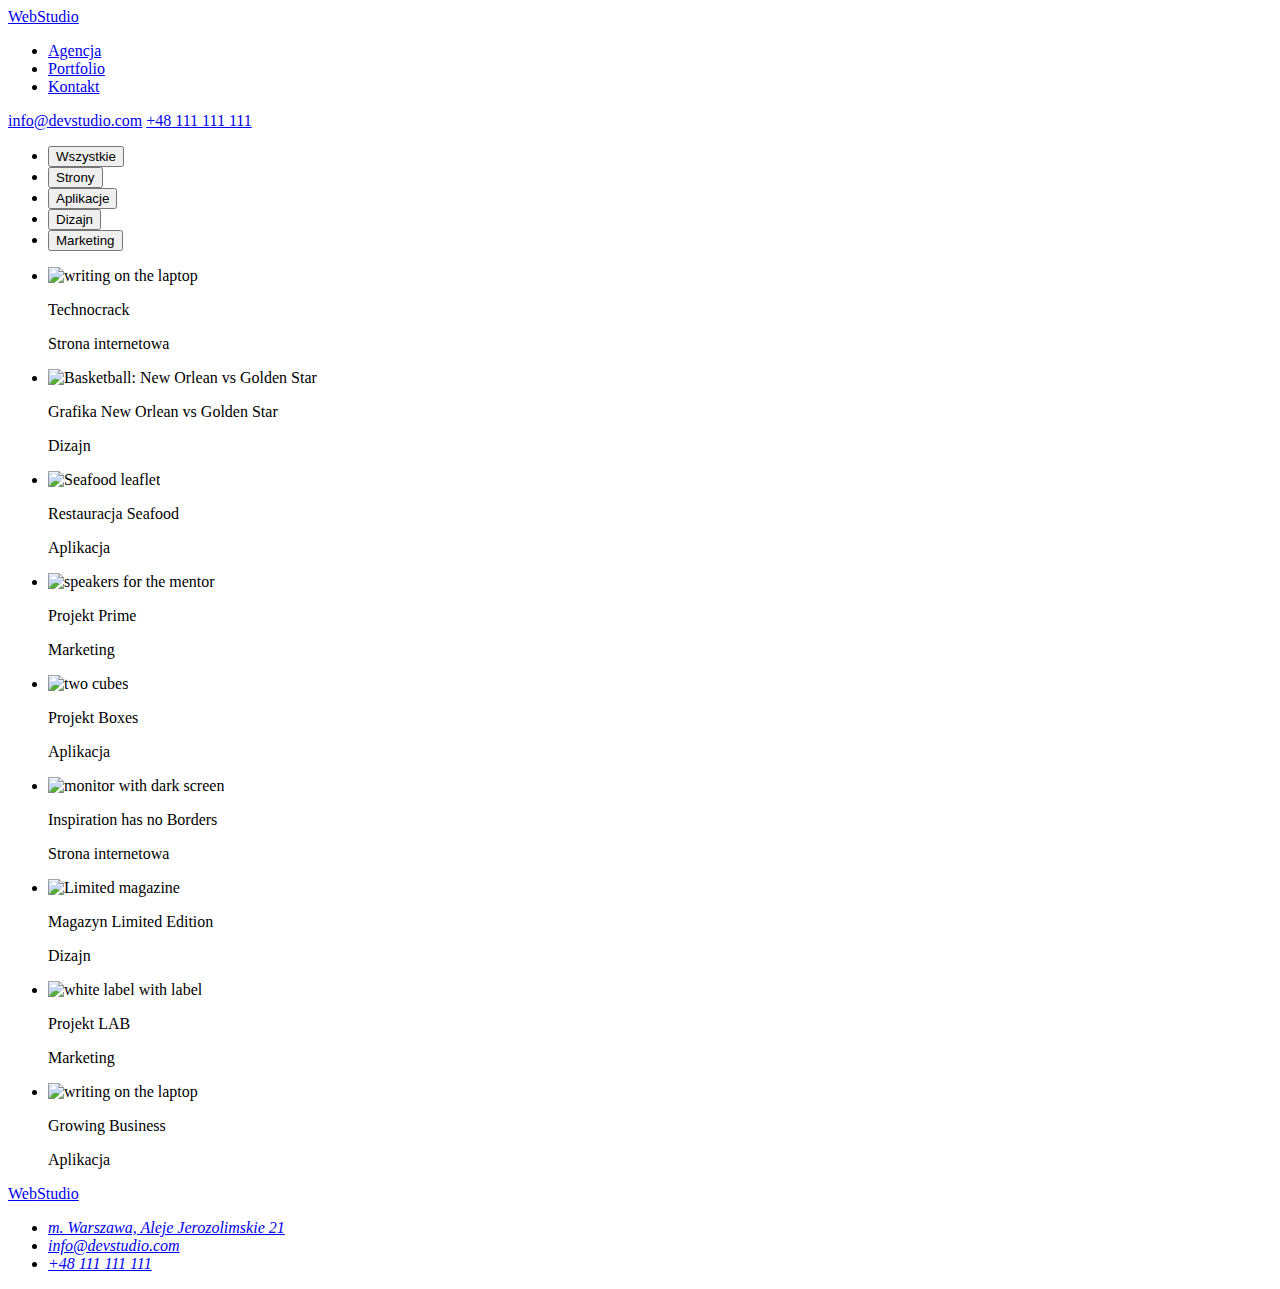
==== portfolio.html @ b5c56d54 "Uzupełnienie treści" ====
<!DOCTYPE html>
<html lang="en">
  
<!--NAGŁÓWEK-->
<head>
    <meta charset="UTF-8"/>
    <meta name="viewport" content="width=device-width, initial-scale=1.0"/>
    <link rel="stylesheet" href="styles/style.css"/>
    <link rel="preconnect" href="https://fonts.googleapis.com" />
    <link rel="preconnect" href="https://fonts.gstatic.com" crossorigin />
    <link
      href="https://fonts.googleapis.com/css2?family=Festive&family=Qahiri&family=Raleway:wght@700&family=Roboto:wght@400;500;700;900&family=Rubik:wght@300&display=swap"
      rel="stylesheet"
    />
    <link rel="stylesheet" href="css/styles.css" />
    <title>Dokument wewnętrzny</title>
</head>
  
<!--BODY-->
<body>
  <!--HEADER-->

  <header class="header">
    <a class="logo-link" href="index.html"
      >Web<span class="logo-dark">Studio</span></a
    >
    <nav class="navigation">
      <ul class="navigation-list">
        <li class="nagivation-list-item">
          <a class="navigation-list-item-link" href="index.html">Agencja</a>
        </li>
        <li class="nagivation-list-item">
          <a class="navigation-list-item-link active" href="portfolio.html"
            >Portfolio</a
          >
        </li>
        <li class="nagivation-list-item">
          <a class="navigation-list-item-link" href="#">Kontakt</a>
        </li>
      </ul>
    </nav>

    <a class="email" href="mailto:info@devstudio.com">info@devstudio.com</a>
    <a href="tel:+48111111111" class="phone-number">+48 111 111 111</a>
  </header>

  <!--TREŚĆ GŁÓWNA Z FILTRAMI-->
  <main>
     <main class="portfolio">
      <ul class="filters-list">
        <li class="filters-list-item">
          <button class="filter-btn" type="button">Wszystkie</button>
        </li>
        <li class="filters-list-item">
          <button class="filter-btn" type="button">Strony</button>
        </li>
        <li class="filters-list-item">
          <button class="filter-btn" type="button">Aplikacje</button>
        </li>
        <li class="filters-list-item">
          <button class="filter-btn" type="button">Dizajn</button>
        </li>
        <li class="filters-list-item">
          <button class="filter-btn" type="button">Marketing</button>
        </li>
      </ul>

      <ul class="projects-list">
        <li class="projects-list-item">
          <img
            class="projects-list-img"
            src="images/laptopscreen.jpg"
            alt="writing on the laptop"
            width="370"
            height="294"
          />
          <p class="projects-list-title">Technocrack</p>
          <p class="projects-list-type">Strona internetowa</p>
        </li>
        <li class="projects-list-item">
          <img
            class="projects-list-img"
            src="images/neworleangraphic.jpg"
            alt="Basketball: New Orlean vs Golden Star"
            width="370"
            height="294"
          />
          <p class="projects-list-title">Grafika New Orlean vs Golden Star</p>
          <p class="projects-list-type">Dizajn</p>
        </li>
        <li class="projects-list-item">
          <img
            class="projects-list-img"
            src="images/seefoodlogo.jpg"
            alt="Seafood leaflet"
            width="370"
            height="294"
          />
          <p class="projects-list-title">Restauracja Seafood</p>
          <p class="projects-list-type">Aplikacja</p>
        </li>
        <li class="projects-list-item">
          <img
            class="projects-list-img"
            src="images/headphones.jpg"
            alt="speakers for the mentor"
            width="370"
            height="294"
          />
          <p class="projects-list-title">Projekt Prime</p>
          <p class="projects-list-type">Marketing</p>
        </li>
        <li class="projects-list-item">
          <img
            class="projects-list-img"
            src="images/twoboxes.jpg"
            alt="two cubes"
            width="370"
            height="294"
          />
          <p class="projects-list-title">Projekt Boxes</p>
          <p class="projects-list-type">Aplikacja</p>
        </li>
        <li class="projects-list-item">
          <img
            class="projects-list-img"
            src="images/darkscreen.jpg"
            alt="monitor with dark screen"
            width="370"
            height="294"
          />
          <p class="projects-list-title">Inspiration has no Borders</p>
          <p class="projects-list-type">Strona internetowa</p>
        </li>
        <li class="projects-list-item">
          <img
            class="projects-list-img"
            src="images/magazine.jpg"
            alt="Limited magazine"
            width="370"
            height="294"
          />
          <p class="projects-list-title">Magazyn Limited Edition</p>
          <p class="projects-list-type">Dizajn</p>
        </li>
        <li class="projects-list-item">
          <img
            class="projects-list-img"
            src="images/whitelabel.jpg"
            alt="white label with label"
            width="370"
            height="294"
          />
          <p class="projects-list-title">Projekt LAB</p>
          <p class="projects-list-type">Marketing</p>
        </li>
        <li class="projects-list-item">
          <img
            class="projects-list-img"
            src="images/writingonthelaptop.jpg"
            alt="writing on the laptop"
            width="370"
            height="294"
          />
          <p class="projects-list-title">Growing Business</p>
          <p class="projects-list-type">Aplikacja</p>
        </li>
      </ul>
    </main>


  <!-- STOPKA -->
  <footer class="footer">
    <a class="logo-link" href="index.html"
      >Web<span class="logo-light">Studio</span></a
    >
    <address class="address">
      <ul class="address-list">
        <li class="address-list-item">
          <a
            class="address-list-link street"
            href="https://goo.gl/maps/AZBb3oWcoWajxazx5"
            target="_blank"
            >m. Warszawa, Aleje Jerozolimskie 21</a
          >
        </li>
        <li class="address-list-item">
          <a class="address-list-link" href="mailto:info@devstudio.com"
            >info@devstudio.com</a
          >
        </li>
        <li class="address-list-item">
          <a class="address-list-link" href="tel:+48111111111"
            >+48 111 111 111</a
          >
        </li>
      </ul>
    </address>
  </footer>
</body>
</html>
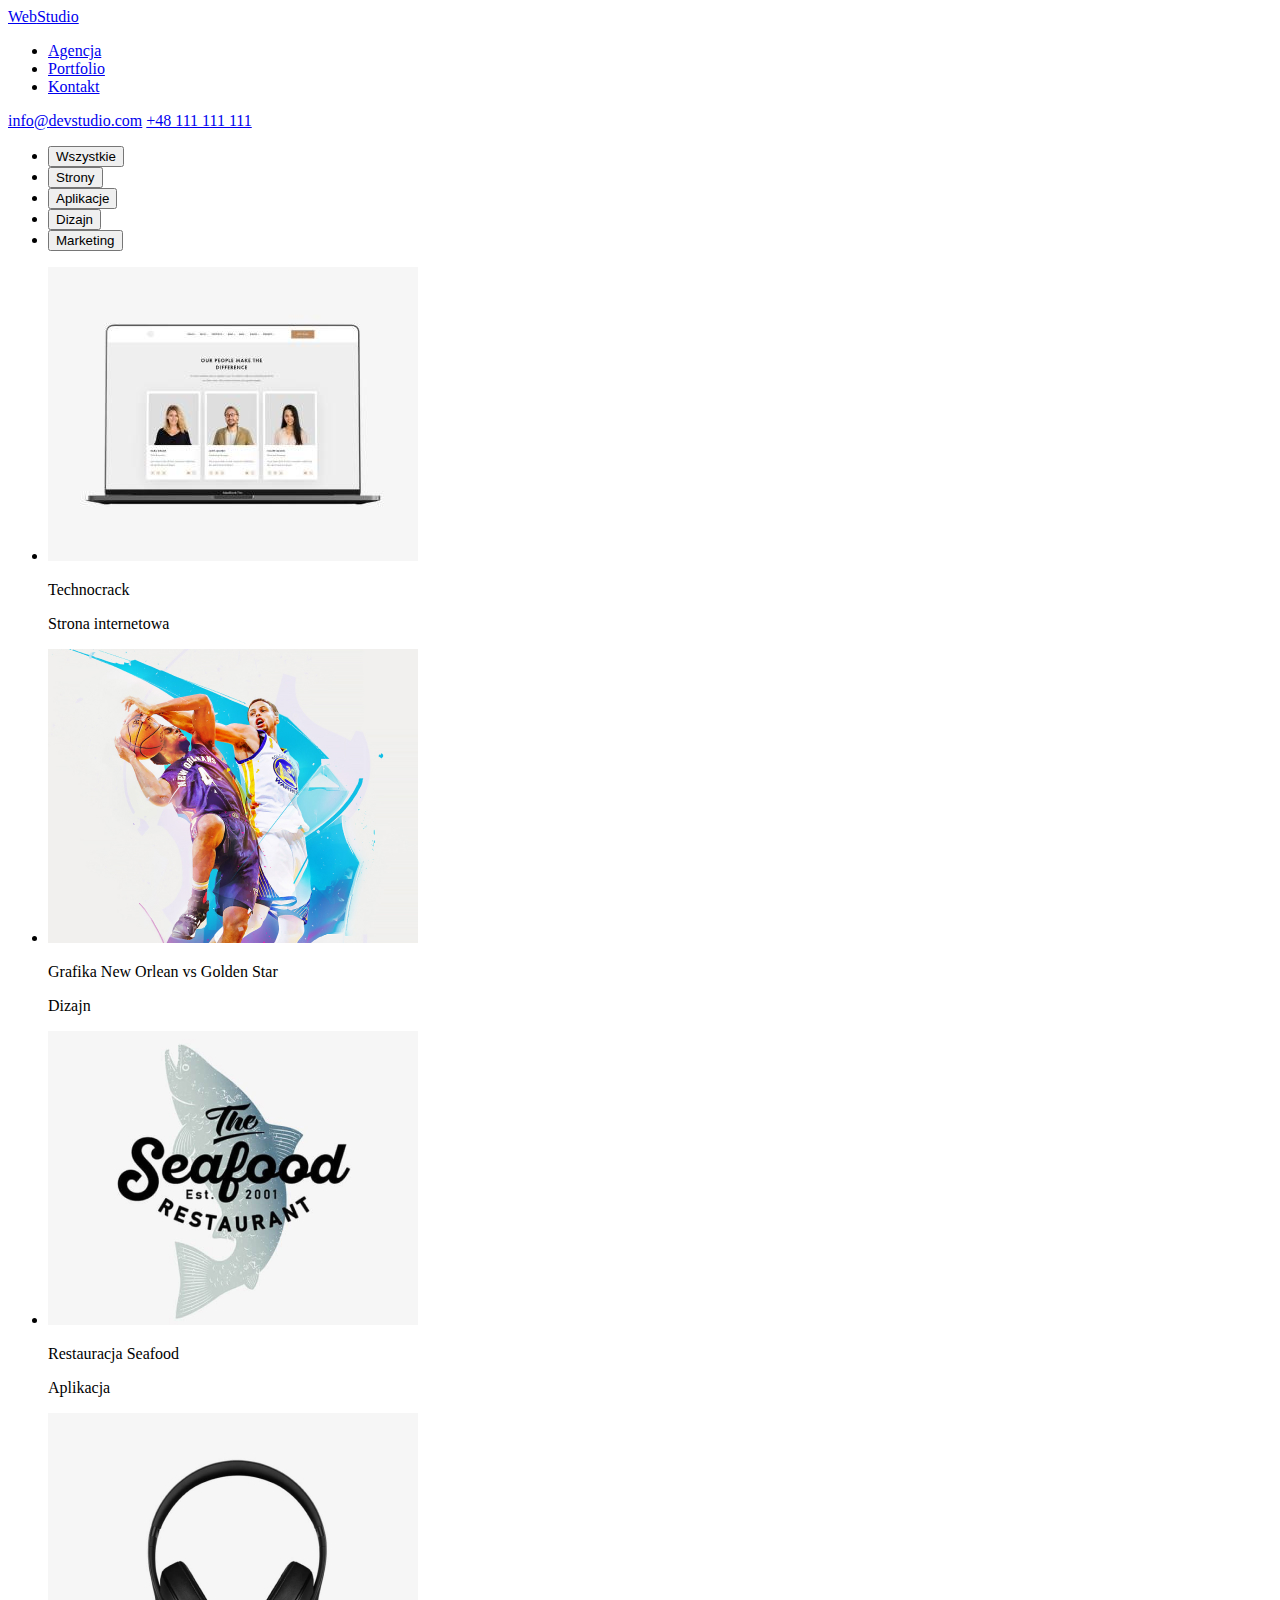
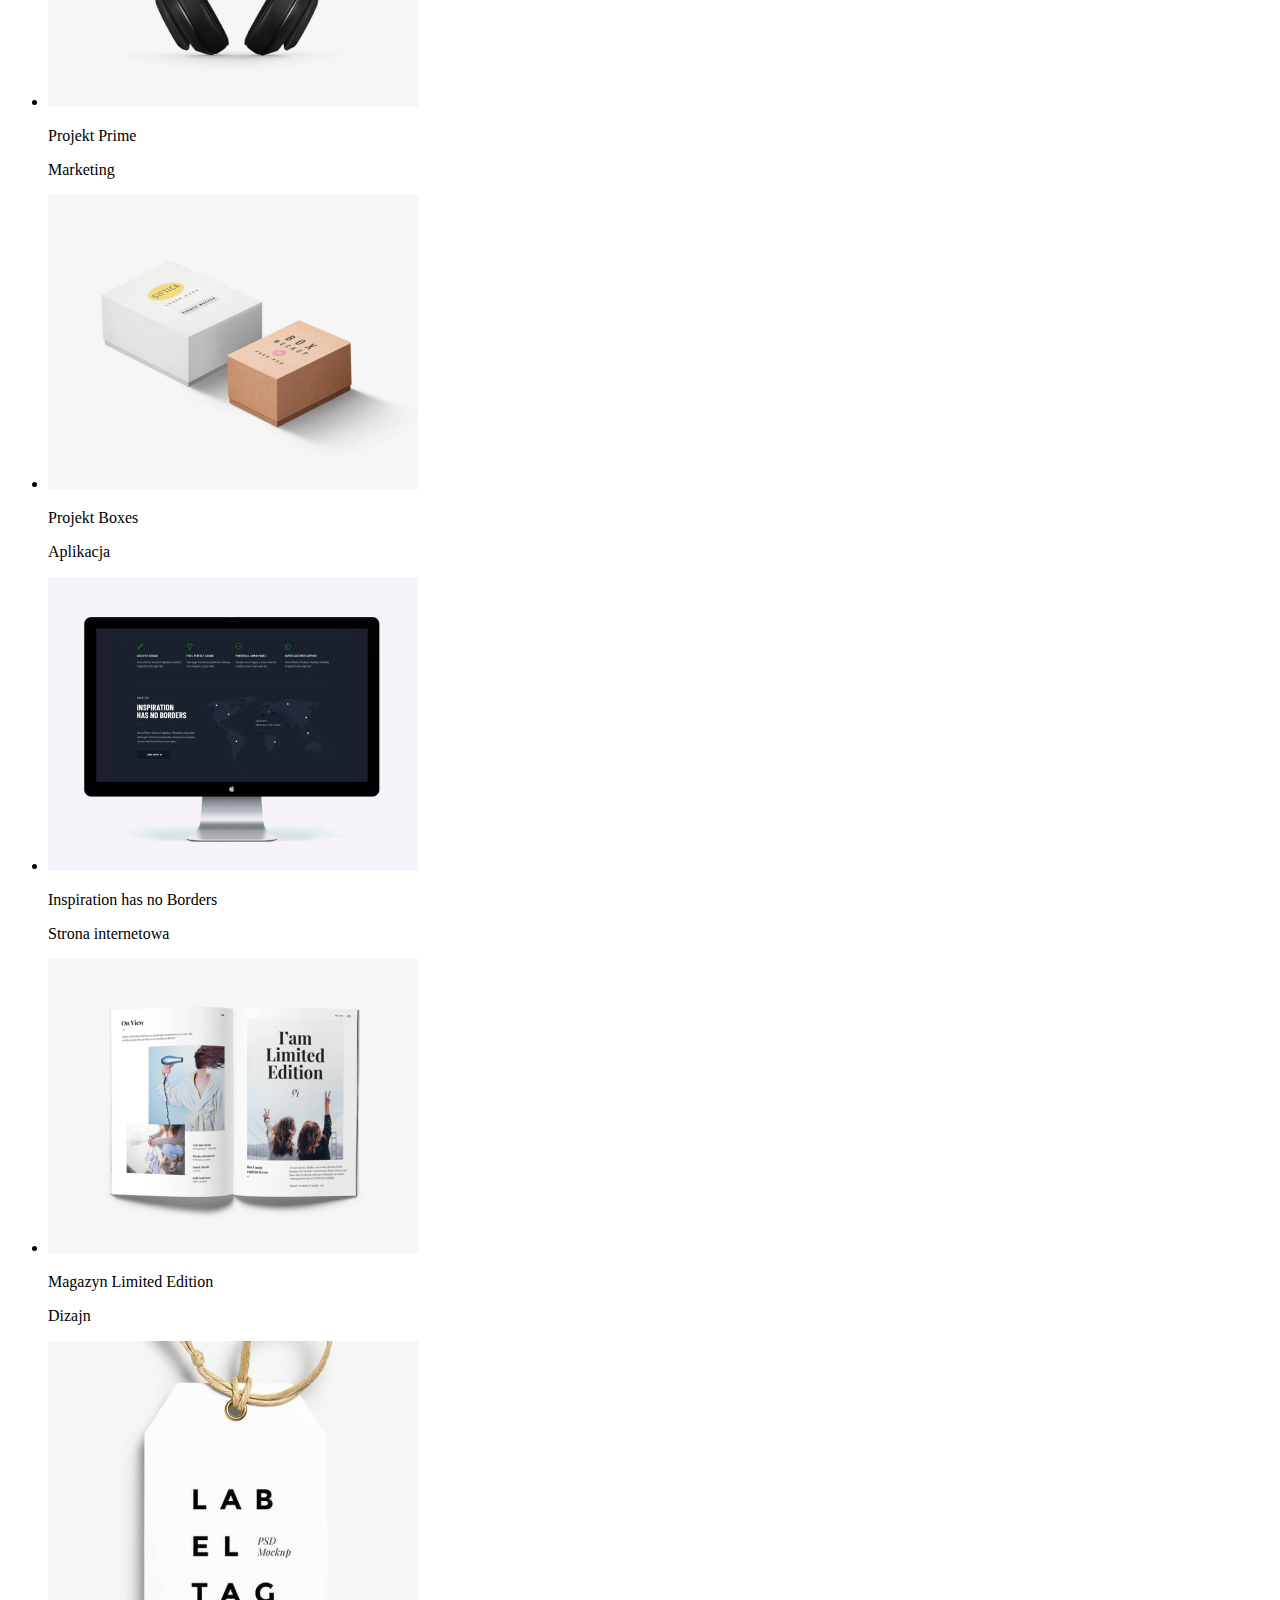
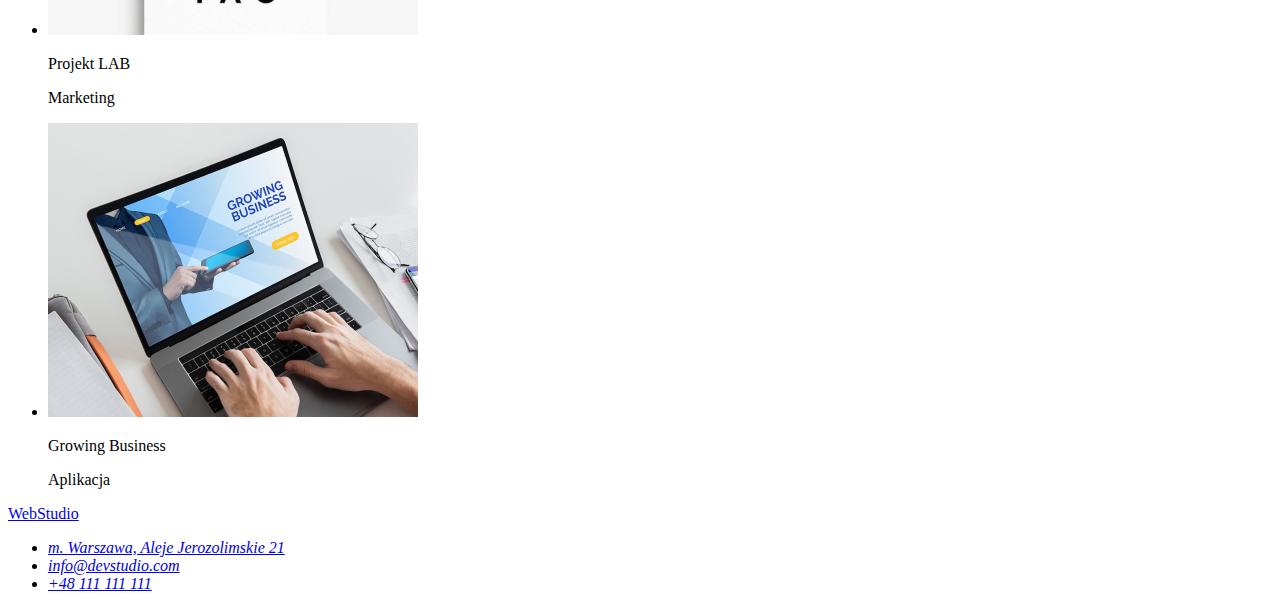
==== commit 9a2ea1ba: "poprawa błędów" ====
--- a/portfolio.html
+++ b/portfolio.html
@@ -12,7 +12,7 @@
       href="https://fonts.googleapis.com/css2?family=Festive&family=Qahiri&family=Raleway:wght@700&family=Roboto:wght@400;500;700;900&family=Rubik:wght@300&display=swap"
       rel="stylesheet"
     />
-    <link rel="stylesheet" href="css/styles.css" />
+    <link rel="stylesheet" href="css/style.css" />
     <title>Dokument wewnętrzny</title>
 </head>
   
@@ -70,7 +70,7 @@
           <img
             class="projects-list-img"
             src="images/laptopscreen.jpg"
-            alt="writing on the laptop"
+            alt="laptopscreen"
             width="370"
             height="294"
           />
@@ -91,7 +91,7 @@
         <li class="projects-list-item">
           <img
             class="projects-list-img"
-            src="images/seefoodlogo.jpg"
+            src="images/seafoodlogo.jpg"
             alt="Seafood leaflet"
             width="370"
             height="294"
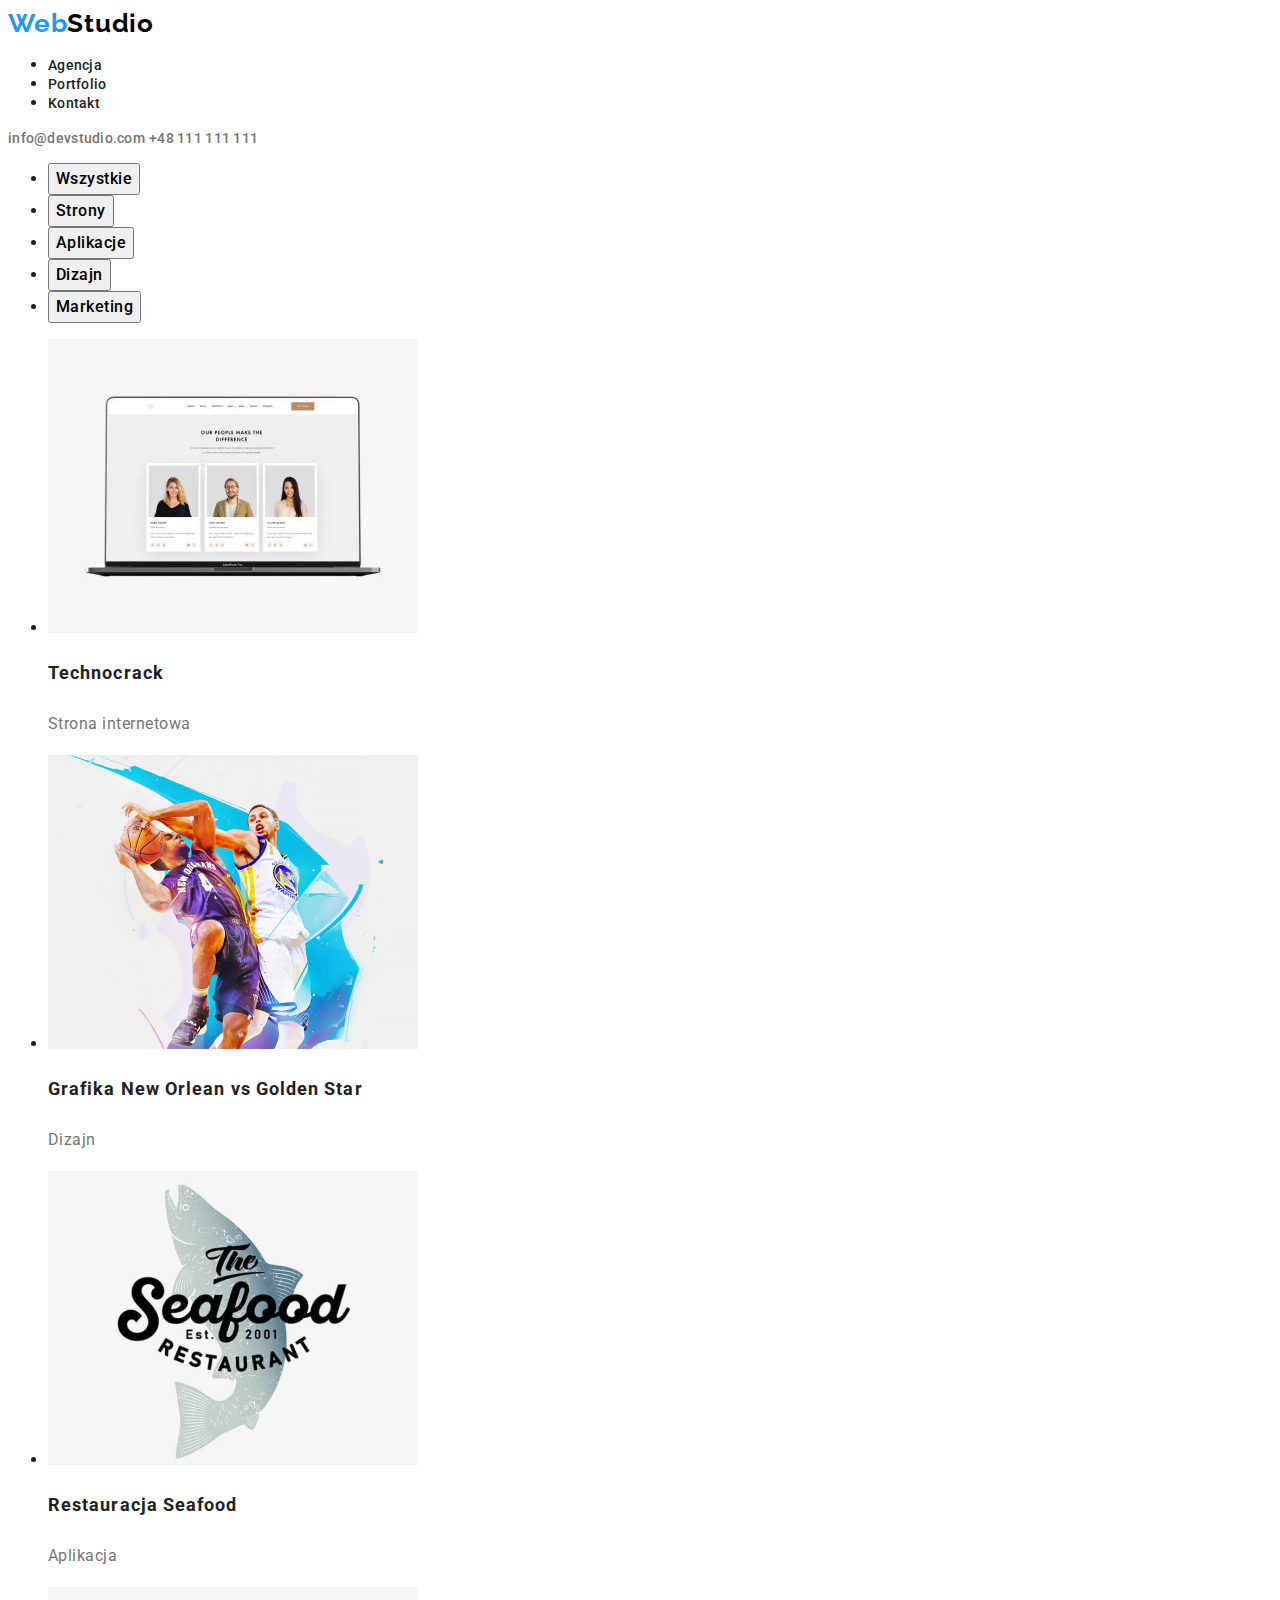
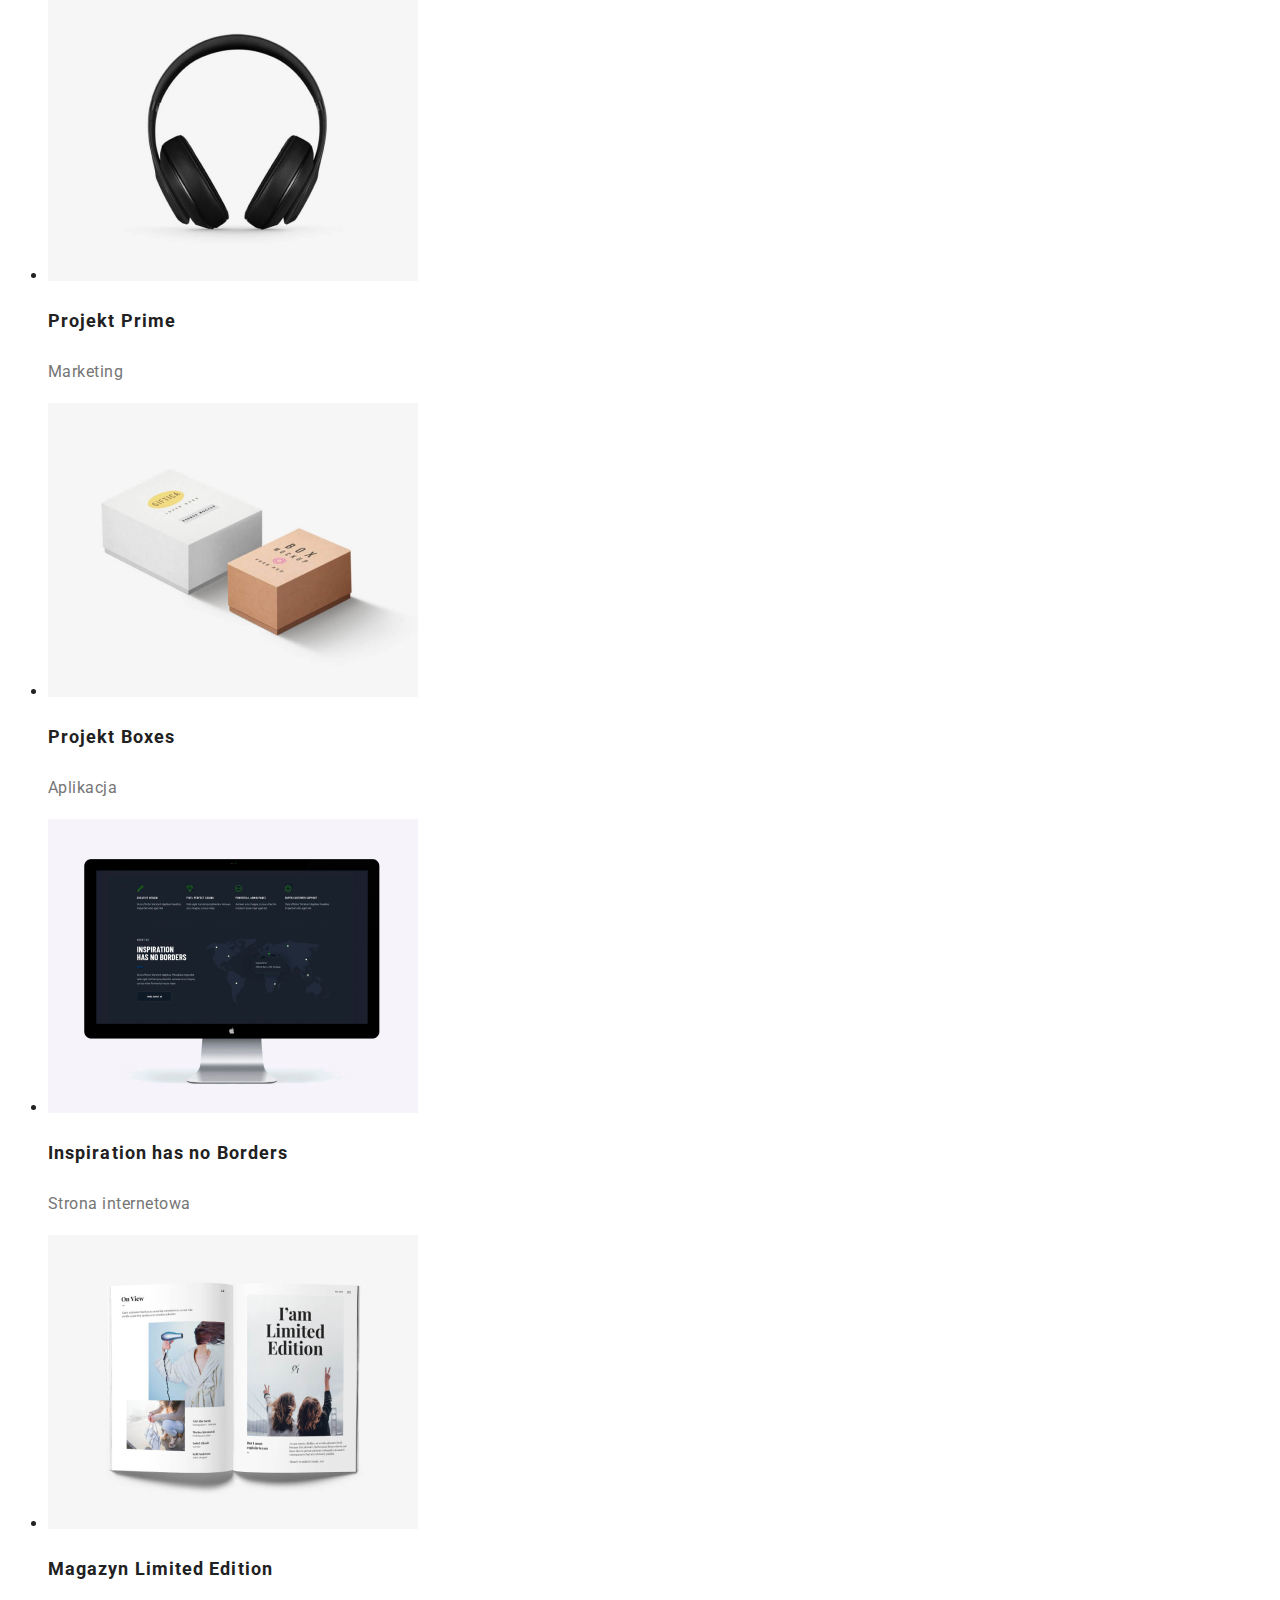
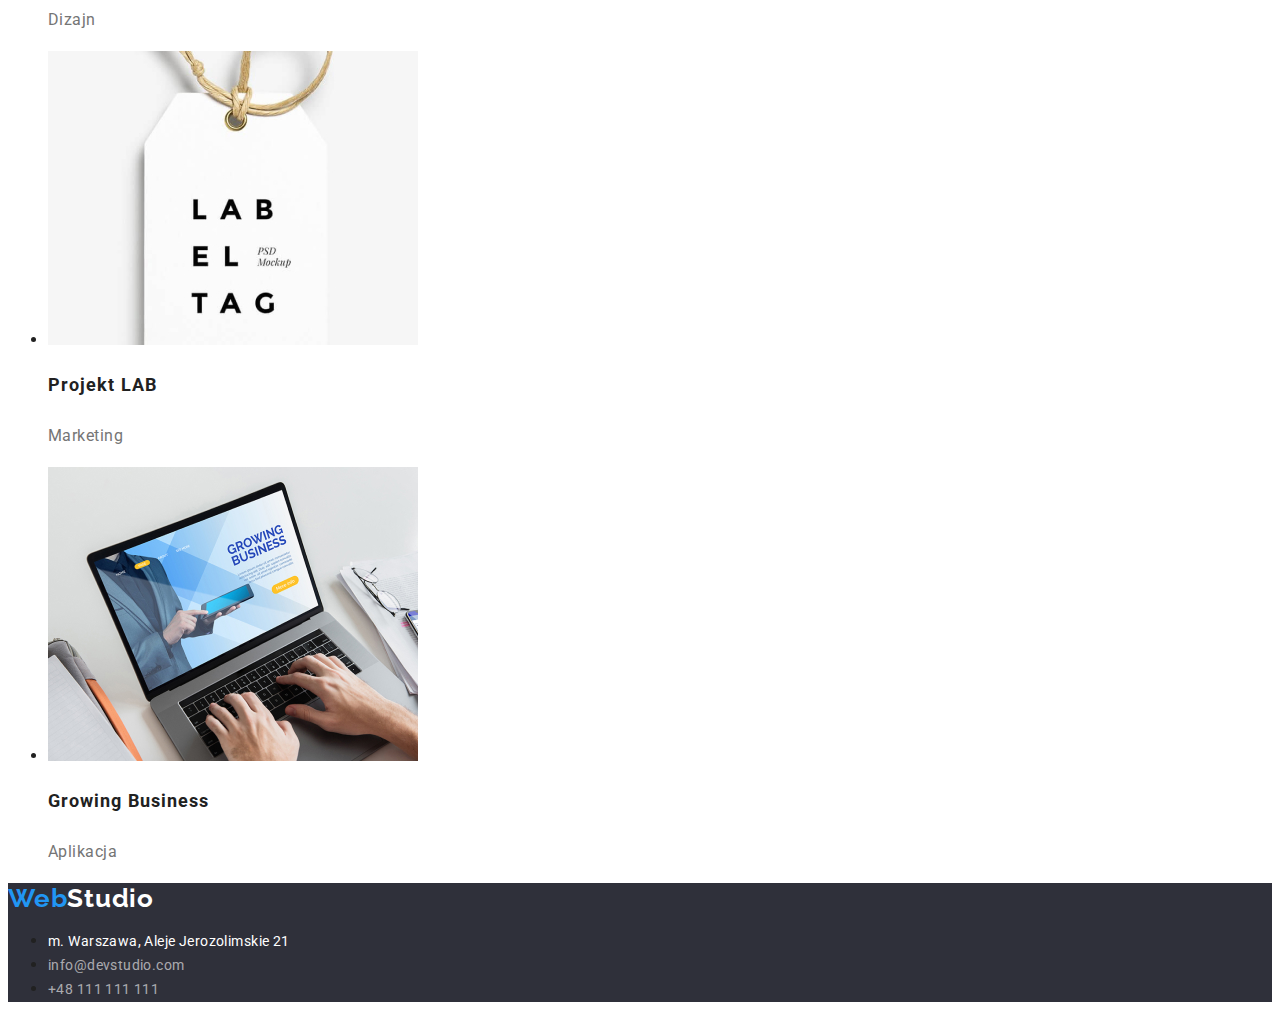
==== commit 2ea76310: "Dodanie folderu z poprawną nazwą i korekta ścieżki podlinkowania pliku style" ====
--- a/portfolio.html
+++ b/portfolio.html
@@ -5,7 +5,7 @@
 <head>
     <meta charset="UTF-8"/>
     <meta name="viewport" content="width=device-width, initial-scale=1.0"/>
-    <link rel="stylesheet" href="styles/style.css"/>
+    <link rel="stylesheet" href="css/style.css"/>
     <link rel="preconnect" href="https://fonts.googleapis.com" />
     <link rel="preconnect" href="https://fonts.gstatic.com" crossorigin />
     <link
--- a/css/style.css
+++ b/css/style.css
@@ -0,0 +1,206 @@
+:root {
+  --main-font-family: 'Roboto', sans-serif;
+  --second-font-family: 'Raleway', sans-serif;
+  --main-txt-color: #212121;
+  --grey-txt-color: #757575;
+  --white-txt-color: #ffffff;
+  --dark-background-color: #2f303a;
+  --hover-color: #2196f3;
+}
+
+body {
+  font-family: var(--main-font-family);
+  color: var(--main-txt-color);
+}
+button {
+  font-family: inherit;
+}
+/*  COMPONENTS  */
+.active {
+  color: var(--hover-color);
+}
+/* = HEADER = */
+.logo-link {
+  font-family: var(--second-font-family);
+  font-style: normal;
+  font-weight: 700;
+  font-size: 26px;
+  line-height: 1.192;
+  text-decoration: none;
+
+  letter-spacing: 0.03em;
+  color: var(--hover-color);
+}
+
+.logo-dark {
+  color: #000000;
+}
+
+.navigation-list-item-link,
+.email,
+.phone-number {
+  font-style: normal;
+  font-weight: 500;
+  font-size: 14px;
+  line-height: 1.142;
+  letter-spacing: 0.02em;
+  text-decoration: none;
+  color:#212121
+}
+
+.email,
+.phone-number {
+  color: var(--grey-txt-color);
+}
+
+.navigation-list-item-link:hover,
+.navigation-list-item-link:focus,
+.email:hover,
+.email:focus,
+.phone-number:hover,
+.phone-number:focus {
+  color: var(--hover-color);
+}
+
+.main-header-container {
+  background-color: var(--dark-background-color);
+}
+
+.main-header {
+  font-weight: 900;
+  font-size: 44px;
+  line-height: 1.363;
+  text-align: center;
+  letter-spacing: 0.06em;
+  text-transform: uppercase;
+  color: var(--white-txt-color);
+}
+
+.primary-btn {
+  background-color: var(--hover-color);
+  box-shadow: 0px 4px 4px rgba(0, 0, 0, 0.15);
+  border-radius: 4px;
+  font-weight: 700;
+  font-size: 16px;
+  line-height: 1.875;
+  display: flex;
+  align-items: center;
+  text-align: center;
+  letter-spacing: 0.06em;
+  color: var(--white-txt-color);
+}
+
+.primary-btn:hover {
+  cursor: pointer;
+}
+
+/*  NASZE ATUTY / OUR ATRIBUTES  */
+
+.atributes-list-item-header {
+  font-weight: 700;
+  font-size: 14px;
+  line-height: 1.142;
+  letter-spacing: 0.03em;
+  text-transform: uppercase;
+}
+
+.atributes-list-item-text {
+  font-size: 14px;
+  line-height: 1.714;
+  letter-spacing: 0.03em;
+  color: var(--grey-txt-color);
+}
+
+/*  CZYM SIĘ ZAJMUJEMY / WHAT WE DO  */
+
+.second-header {
+  font-weight: 700;
+  font-size: 36px;
+  line-height: 1.166;
+  text-align: center;
+  letter-spacing: 0.03em;
+}
+
+/*  NASZ ZESPÓŁ / OUR TEAM  */
+
+.our-team {
+  background-color: #F5F4FA;
+}
+
+.our-team-list-employee {
+  font-weight: 500;
+  font-size: 16px;
+  line-height: 0.842;
+  text-align: center;
+  letter-spacing: 0.03em;
+}
+
+.our-team-list-occupation {
+  font-size: 16px;
+  line-height: 1.187;
+  text-align: center;
+  letter-spacing: 0.03em;
+  color: var(--grey-txt-color);
+}
+
+/*  FOOTER  */
+
+.footer {
+  background-color: var(--dark-background-color);
+}
+.address-list-link {
+  font-style: normal;
+  font-size: 14px;
+  line-height: 1.714;
+  letter-spacing: 0.03em;
+  color: rgba(255, 255, 255, 0.6);
+  text-decoration: none;
+
+}
+
+.address-list-link:hover,
+.address-list-link:focus {
+  color: var(--hover-color);
+}
+
+.logo-light {
+  color: var(--white-txt-color);
+}
+
+.street {
+  color: var(--white-txt-color);
+}
+
+/*  PORTFOLIO  */
+
+.filter-btn {
+  font-style: normal;
+  font-weight: 500;
+  font-size: 16px;
+  line-height: 1.625;
+  text-align: center;
+  letter-spacing: 0.03em;
+  display: flex;
+  align-items: center;
+}
+
+.filter-btn:hover,
+.filter-btn:focus {
+  cursor: pointer;
+  color: var(--white-txt-color);
+  background-color: var(--hover-color);
+}
+
+.projects-list-title {
+  font-weight: 700;
+  font-size: 18px;
+  line-height: 2;
+  letter-spacing: 0.06em;
+}
+
+.projects-list-type {
+  font-size: 16px;
+  line-height: 1.875;
+  letter-spacing: 0.03em;
+  color: var(--grey-txt-color);
+}
--- a/css/style.css
+++ b/css/style.css
@@ -0,0 +1,206 @@
+:root {
+  --main-font-family: 'Roboto', sans-serif;
+  --second-font-family: 'Raleway', sans-serif;
+  --main-txt-color: #212121;
+  --grey-txt-color: #757575;
+  --white-txt-color: #ffffff;
+  --dark-background-color: #2f303a;
+  --hover-color: #2196f3;
+}
+
+body {
+  font-family: var(--main-font-family);
+  color: var(--main-txt-color);
+}
+button {
+  font-family: inherit;
+}
+/*  COMPONENTS  */
+.active {
+  color: var(--hover-color);
+}
+/* = HEADER = */
+.logo-link {
+  font-family: var(--second-font-family);
+  font-style: normal;
+  font-weight: 700;
+  font-size: 26px;
+  line-height: 1.192;
+  text-decoration: none;
+
+  letter-spacing: 0.03em;
+  color: var(--hover-color);
+}
+
+.logo-dark {
+  color: #000000;
+}
+
+.navigation-list-item-link,
+.email,
+.phone-number {
+  font-style: normal;
+  font-weight: 500;
+  font-size: 14px;
+  line-height: 1.142;
+  letter-spacing: 0.02em;
+  text-decoration: none;
+  color:#212121
+}
+
+.email,
+.phone-number {
+  color: var(--grey-txt-color);
+}
+
+.navigation-list-item-link:hover,
+.navigation-list-item-link:focus,
+.email:hover,
+.email:focus,
+.phone-number:hover,
+.phone-number:focus {
+  color: var(--hover-color);
+}
+
+.main-header-container {
+  background-color: var(--dark-background-color);
+}
+
+.main-header {
+  font-weight: 900;
+  font-size: 44px;
+  line-height: 1.363;
+  text-align: center;
+  letter-spacing: 0.06em;
+  text-transform: uppercase;
+  color: var(--white-txt-color);
+}
+
+.primary-btn {
+  background-color: var(--hover-color);
+  box-shadow: 0px 4px 4px rgba(0, 0, 0, 0.15);
+  border-radius: 4px;
+  font-weight: 700;
+  font-size: 16px;
+  line-height: 1.875;
+  display: flex;
+  align-items: center;
+  text-align: center;
+  letter-spacing: 0.06em;
+  color: var(--white-txt-color);
+}
+
+.primary-btn:hover {
+  cursor: pointer;
+}
+
+/*  NASZE ATUTY / OUR ATRIBUTES  */
+
+.atributes-list-item-header {
+  font-weight: 700;
+  font-size: 14px;
+  line-height: 1.142;
+  letter-spacing: 0.03em;
+  text-transform: uppercase;
+}
+
+.atributes-list-item-text {
+  font-size: 14px;
+  line-height: 1.714;
+  letter-spacing: 0.03em;
+  color: var(--grey-txt-color);
+}
+
+/*  CZYM SIĘ ZAJMUJEMY / WHAT WE DO  */
+
+.second-header {
+  font-weight: 700;
+  font-size: 36px;
+  line-height: 1.166;
+  text-align: center;
+  letter-spacing: 0.03em;
+}
+
+/*  NASZ ZESPÓŁ / OUR TEAM  */
+
+.our-team {
+  background-color: #F5F4FA;
+}
+
+.our-team-list-employee {
+  font-weight: 500;
+  font-size: 16px;
+  line-height: 0.842;
+  text-align: center;
+  letter-spacing: 0.03em;
+}
+
+.our-team-list-occupation {
+  font-size: 16px;
+  line-height: 1.187;
+  text-align: center;
+  letter-spacing: 0.03em;
+  color: var(--grey-txt-color);
+}
+
+/*  FOOTER  */
+
+.footer {
+  background-color: var(--dark-background-color);
+}
+.address-list-link {
+  font-style: normal;
+  font-size: 14px;
+  line-height: 1.714;
+  letter-spacing: 0.03em;
+  color: rgba(255, 255, 255, 0.6);
+  text-decoration: none;
+
+}
+
+.address-list-link:hover,
+.address-list-link:focus {
+  color: var(--hover-color);
+}
+
+.logo-light {
+  color: var(--white-txt-color);
+}
+
+.street {
+  color: var(--white-txt-color);
+}
+
+/*  PORTFOLIO  */
+
+.filter-btn {
+  font-style: normal;
+  font-weight: 500;
+  font-size: 16px;
+  line-height: 1.625;
+  text-align: center;
+  letter-spacing: 0.03em;
+  display: flex;
+  align-items: center;
+}
+
+.filter-btn:hover,
+.filter-btn:focus {
+  cursor: pointer;
+  color: var(--white-txt-color);
+  background-color: var(--hover-color);
+}
+
+.projects-list-title {
+  font-weight: 700;
+  font-size: 18px;
+  line-height: 2;
+  letter-spacing: 0.06em;
+}
+
+.projects-list-type {
+  font-size: 16px;
+  line-height: 1.875;
+  letter-spacing: 0.03em;
+  color: var(--grey-txt-color);
+}
